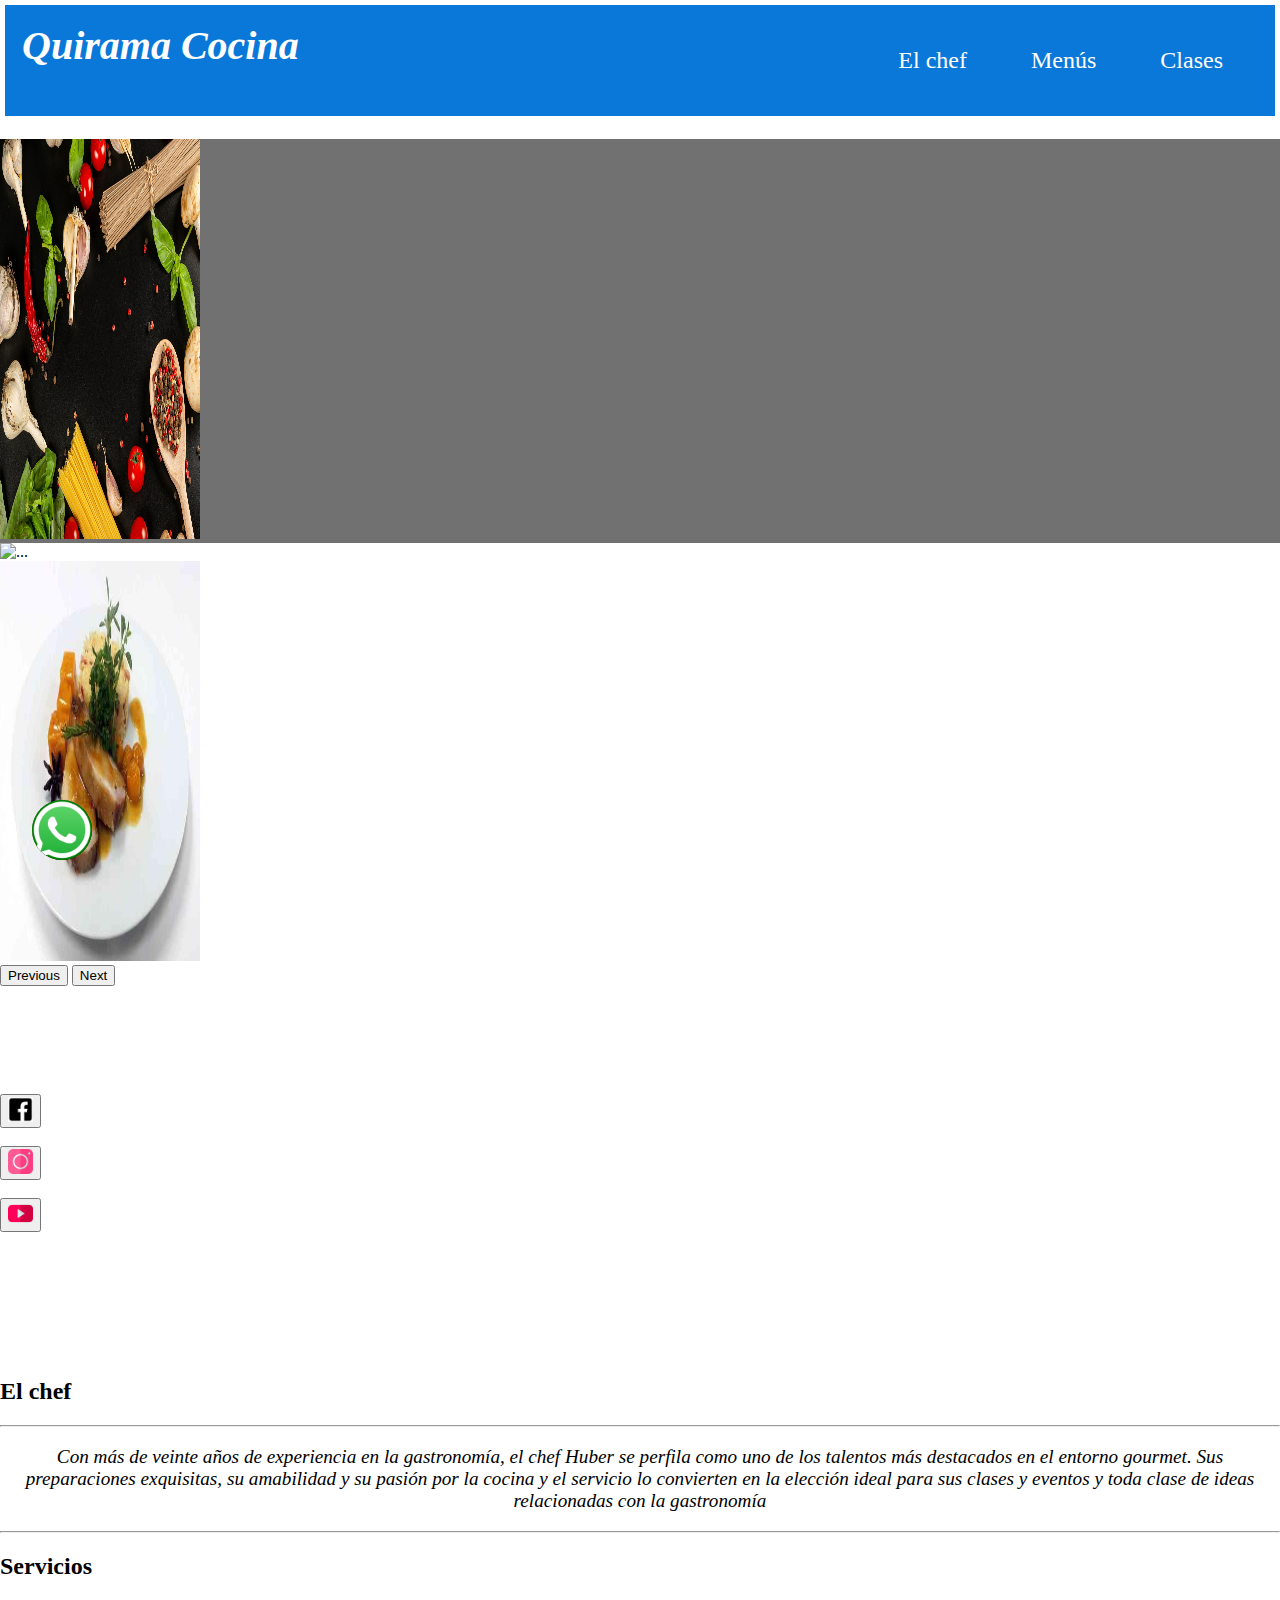
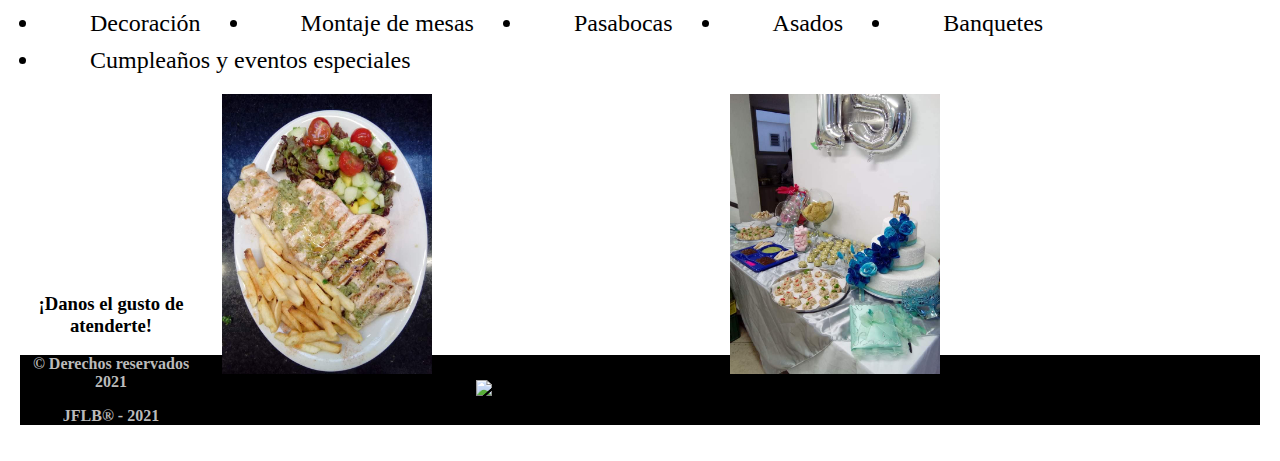
==== index.html @ 5a30e860 "Actualización del directorio y del nombre de la página index" ====
<!DOCTYPE html>
<html lang="en">
  <head>
    
    <meta charset="UTF-8" />
    <meta http-equiv="X-UA-Compatible" content="IE=edge" />
    <meta name="viewport" content="width=device-width, initial-scale=1.0" />
  
    <link rel="stylesheet" href="../estilos/estilo2.css" />
    <!--Modal-->
    <link rel="stylesheet" href="../estilos/modal.css">
   
  <!--Enlace a los estilos de Bootstrap-->
<link href="https://cdn.jsdelivr.net/npm/bootstrap@5.0.2/dist/css/bootstrap.min.css" rel="stylesheet" integrity="sha384-EVSTQN3/azprG1Anm3QDgpJLIm9Nao0Yz1ztcQTwFspd3yD65VohhpuuCOmLASjC" crossorigin="anonymous">
  

<!--Script para darle transición al carrusel-->
  <script src="https://cdn.jsdelivr.net/npm/bootstrap@5.0.1/dist/js/bootstrap.bundle.min.js" integrity="sha384-gtEjrD/SeCtmISkJkNUaaKMoLD0//ElJ19smozuHV6z3Iehds+3Ulb9Bn9Plx0x4" crossorigin="anonymous"></script>
  <title>Quirama cocina</title>
  <link rel="shortcut icon" href="../Resources/icono3.jpg">  

</head>
  <body>
    
    <header>
    
        <!--Menú desplegable 1-->
<nav id="menu_1">    



      <ul>
        <li id="title">
          <a href="">Quirama Cocina</a>
        </li>
        <section id="title2">   <li>
          <a href="./html/chef.html">El chef</a>
        </li>
        <li>
          <a href="./html/menu.html">Menús</a>
        </li>
        <li>
          <a href="./html/clases.html">Clases</a>
        </li>    </section>
        
      </ul>
    </nav>

    </header>

    <main>

<!--Carrusel-->

<div id="carouselExampleControls" class="carousel slide" data-bs-ride="carousel">
  <div class.active="carousel-inner">
    <br>
    <div class="carousel-item active">
      <img src="../Resources/Banner5.jpg" class="d-block w-100" alt="..." height= 400px width="200px">
    </div>
    <div class="carousel-item">
      <img src="../Resources/Banner2.jpg"  class="d-block w-100" alt="..." height= 400px width="200px" >
    </div>
    <div class="carousel-item">
      <img src="../Resources/otra.jpg" class="d-block w-100" alt="..." height= "400px" width="200px" >
    </div>
  </div>
  <button class="carousel-control-prev" type="button" data-bs-target="#carouselExampleControls" data-bs-slide="prev">
    <span class="carousel-control-prev-icon" aria-hidden="true"></span>
    <span class="visually-hidden">Previous</span>
  </button>
  <button class="carousel-control-next" type="button" data-bs-target="#carouselExampleControls" data-bs-slide="next">
    <span class="carousel-control-next-icon" aria-hidden="true"></span>
    <span class="visually-hidden">Next</span>
  </button>
</div>
<br>
<br>
<br>
<section>

  <!--BOTONES DE REDES SOCIALES-->
  <br>
  <br>
  <br>
  
  <button type="button" class="btn btn-primary position-relative"> <a href="https://www.facebook.com/Quirama-Parrilla-bar-y-servicios-208614999669342/" target="_blank"><img src="../Resources/facebook3.png" alt="" height= 25px width="25px"> </a>    
  </button>
  <br>
  <br>
  <button type="button" class="btn btn-primary position-relative"> <a href="http://www.instagram.com" target="_blank"><img src="../Resources/instagram.png" alt="" height= 25px width="25px"></a>  
     
  </button>
  <br>
  <br>
  <button type="button" class="btn btn-primary position-relative"><a href="https://www.youtube.com/channel/UCLt3_3Pa92Lo_T9x-csRHAQ" target="_blank"><img src="../Resources/youtube.png" alt="" height= 25px width="25px"> </a>
     
  </button>
  <br>
  <br>  
  <br>
  
</section>
   
<br>
<br>
<br>
<br>
<br>
<h2>El chef</h2>
<hr>
<section>  <div id="contenedor">
  
  <p> 
    Con más de veinte años de experiencia en la gastronomía, el chef Huber se perfila como uno de los talentos más destacados en el entorno gourmet.
    Sus preparaciones exquisitas, su amabilidad y su pasión por la cocina y el servicio lo convierten en la elección ideal para sus clases y eventos
    y toda clase de ideas relacionadas con la gastronomía</p>
      </div>  </section>
      <section id="servicios">
        <hr> <h2> Servicios</h2>  
       <ul>
        <li>Decoración</li>
        <li>Montaje de mesas </li>
        <li>Pasabocas</li>
        <li>Asados</li>
        <li>Banquetes</li> 
        <li> Cumpleaños y eventos especiales</li> 
      </ul>
      <section id="images"> 
       <img class="postre" id="img1" src="../Resources/pechuga.jpg" alt="Pechuga asada">  
      
        <img class="postre" id="img2" src="../Resources/barril.jpg" alt="Lomo al barril"> 
        
        <img class="postre" id="img3"  src="../Resources/postre.jpg" alt="Fiesta de quinces">  
      
                   <!-- The Modal -->
<div id="myModal" class="modal">

  <!-- The Close Button -->
  <span class="close">&times;</span>

  <!-- Modal Content (The Image) -->
  <img class="modal-content" id="img01">

  <!-- Modal Caption (Image Text) -->
  <div id="caption"></div>
</div>
  
     
      </section>

      </section>

    </main>
    <br>
    <br>
    <br>
    <br>
    <br>
    <br>
    <br>
    <br>
    <br>
    <br>
    <br>
    <br>
    <br>
    <br>
    <a href="https://wa.me/573052212012?text=Hola,%20quiero%20recibir%20información%20sobre%20el%20menú" target="_blank"> <button type="button" class="whatsapp" title="Chatea con nosotros""> <img src="../Resources/wp.png" alt="" class="wp">  </button>   </a>  
 
    <footer> <div>
      <p> <h3> ¡Danos el gusto de atenderte!  </h3></p>
      
      
      </div>  
      <div class="derechos">

        <p>&copy Derechos reservados 2021</p>
          <p> JFLB&reg - 2021</p>
        
        </div>
    
    
    </footer>
    <script src="../modal.js"></script>  <!--Que lo cargue de último, de modo que ya se hayan cargado los elementsId-->
  </body>
</html>
---- estilos/estilo2.css ----
header ul{
    background-color: rgb(10, 120, 216);
    list-style-type: none;
    margin:5px;
    padding: 0px;
    overflow: hidden;
    text-align: center;
    box-shadow: 0.5em;
}

header ul li{
    float:left;
    padding: 10px 20px 10px 20px;
    font-size: 1.5rem;
}

#title2{
    float:right;
    padding: 20px;
  
}
header ul li a{
    color:white;
    text-decoration-line:none;
    padding: 12px;
    display: block;

}
#title2 li a:hover{
    background-color: rgb(238, 151, 44);
}

body{
    margin:0%;
   /* background-image: url("https://static.vecteezy.com/system/resources/previews/002/550/504/non_2x/cute-cartoon-blue-sky-with-cloud-and-sun-background-wallpaper-free-vector.jpg");*/
   
    
}

footer {
    font-weight: bold;
    padding: 20px;
    text-align: center;
}





@media only screen and (max-width: 600px) {
    #contenedor{
        background-color: aqua;
    }
}

#title{
    font-size: larger;
    font-weight: bold;
    padding: 5px;
    font-style: italic;
    font-size: 2.5rem;
}
.carousel-control-prev-icon, .carousel-control-next-icon{
    transform: translateY(600%);
    
 
}

.postre{
    display:inline-table;
    width: 250px;
    padding: 20px;
    margin: 0%;
    right: 0%;
   
  }
  #servicios ul li{
    float:left;
    padding: 10px 50px 0px 50px;
    font-size: 1.5rem;
 
}


.derechos{
    background-color: black;
    color: #bbb;
}


#images{
    float: right;    
    margin-right: 25%;
}
/*Estilo del texto*/
#contenedor{
   
    width:100%;
        font-style: italic;
        font-size: larger;
        text-align: center;
          
          
          

}

.whatsapp, .wp {  /*Creo un botón y una clase y a los dos les asigno las mismas propiedades para que se sobrepongan*/
    position:fixed;
    width:60px;
    height:60px;
    bottom:40px;
    right:40px;
    left: 2.5%;

    background-color:green;
   
    border-radius:1000px;
    text-align:center;
    font-size:30px;
  
  }
 
/*Elementos de las demás páginas*/
  #video{
      text-align: center;
  }
#menú2{
    padding: 10px 50px 0px 50px;
    font-size: 1.5rem;
}
#chef{
    text-align: center;
    left: 50%;
}

/************************************ESTILO CHEF***********************************/
* {box-sizing:border-box}

/* Slideshow container */
.slideshow-container {
  max-width: 1000px;
  position: relative;
  margin: auto;
}

/* Hide the images by default */
.mySlides {
  display: unset;
}

/* Next & previous buttons */
.prev, .next {
  cursor: pointer;
  position: absolute;
  top: 50%;
  width: auto;
  margin-top: -22px;
  padding: 16px;
  color: white;
  font-weight: bold;
  font-size: 18px;
  transition: 0.6s ease;
  border-radius: 0 3px 3px 0;
  user-select: none;
}

/* Position the "next button" to the right */
.next {
  right: 0;
  border-radius: 3px 0 0 3px;
}

/* On hover, add a black background color with a little bit see-through */
.prev:hover, .next:hover {
  background-color: rgba(0,0,0,0.8);
}

/* Caption text */
.text {
  color: #f2f2f2;
  font-size: 15px;
  padding: 8px 12px;
  position: absolute;
  bottom: 8px;
  width: 100%;
  text-align: center;
}

/* Number text (1/3 etc) */
.numbertext {
  color: #f2f2f2;
  font-size: 12px;
  padding: 8px 12px;
  position: absolute;
  top: 0;
}
.text1{
    text-align: center;
}
/* The dots/bullets/indicators */
.dot {
  cursor: pointer;
  height: 15px;
  width: 15px;
  margin: 0 2px;
  background-color: #bbb;
  border-radius: 50%;
  display: inline-block;
  transition: background-color 0.6s ease;
}

.active, .dot:hover {
  background-color: #717171;
}

/* Fading animation */
.fade {
  -webkit-animation-name: fade;
  -webkit-animation-duration: 0.5s;
  animation-name: fade;
  animation-duration: 3.5s;
}


@-webkit-keyframes fade {
  from {opacity: .8}
  to {opacity: 1}
}

@keyframes fade {
  from {opacity: .8}
  to {opacity: 1}
}

/*BANNER*/
.slideshow-container{
display: flex;
}


/*------------------ESTILO GALERÍA--------------------------*/
#contPersonajes{
  display: grid;
  grid-auto-rows: auto;
  grid-auto-columns: auto;
  grid-template-columns: repeat(3, 1fr);
  text-align: center; 
  padding-left: 5px;
}

@media only screen and (max-width: 600px) {
  #contPersonajes{
  display:list-item;
  }
}

.card-img-top{
  padding: auto;
  width: 300px;
  height: 400px;
  text-align: center;
}

#title-gallery{
  text-align: center;
}
---- estilos/modal.css ----
/* Style the Image Used to Trigger the Modal */
.postre {
    border-radius: 5px;
    cursor: pointer;
    transition: 0.3s;
  }
  
  .postre:hover {opacity: 0.7;}
  
  /* The Modal (background) */
  .modal {
    display: none; /* Hidden by default */
    position: fixed; /* Stay in place */
    z-index: 1; /* Sit on top */
    padding-top: 100px; /* Location of the box */
    left: 0;
    top: 0;
    width: 100%; /* Full width */
    height: 100%; /* Full height */
    overflow: auto; /* Enable scroll if needed */
    background-color: rgb(0,0,0); /* Fallback color */
    background-color: rgba(0,0,0,0.9); /* Black w/ opacity */
  }
  
  /* Modal Content (Image) */
  .modal-content {
    margin: auto;
    display: block;
    width: 80%;
    max-width: 700px;
  }
  
  /* Caption of Modal Image (Image Text) - Same Width as the Image */
  #caption {
    margin: auto;
    display: block;
    width: 80%;
    max-width: 700px;
    text-align: center;
    color: #ccc;
    padding: 10px 0;
    height: 150px;
  }
  
  /* Add Animation - Zoom in the Modal */
  .modal-content, #caption {
    animation-name: zoom;
    animation-duration: 0.6s;
  }
  
  @keyframes zoom {
    from {transform:scale(0)}
    to {transform:scale(1)}
  }
  
  /* The Close Button */
  .close {
    position: absolute;
    top: 15px;
    right: 35px;
    color: #f1f1f1;
    font-size: 40px;
    font-weight: bold;
    transition: 0.3s;
  }
  
  .close:hover,
  .close:focus {
    color: #bbb;
    text-decoration: none;
    cursor: pointer;
  }
  
  /* 100% Image Width on Smaller Screens */
  @media only screen and (max-width: 700px){
    .modal-content {
      width: 100%;
    }
  }

  /*------------De galería-------------*/
  .card-img-top {
    border-radius: 5px;
    cursor: pointer;
    transition: 0.3s;
  }
  
  .card-img-top:hover {opacity: 0.7;}
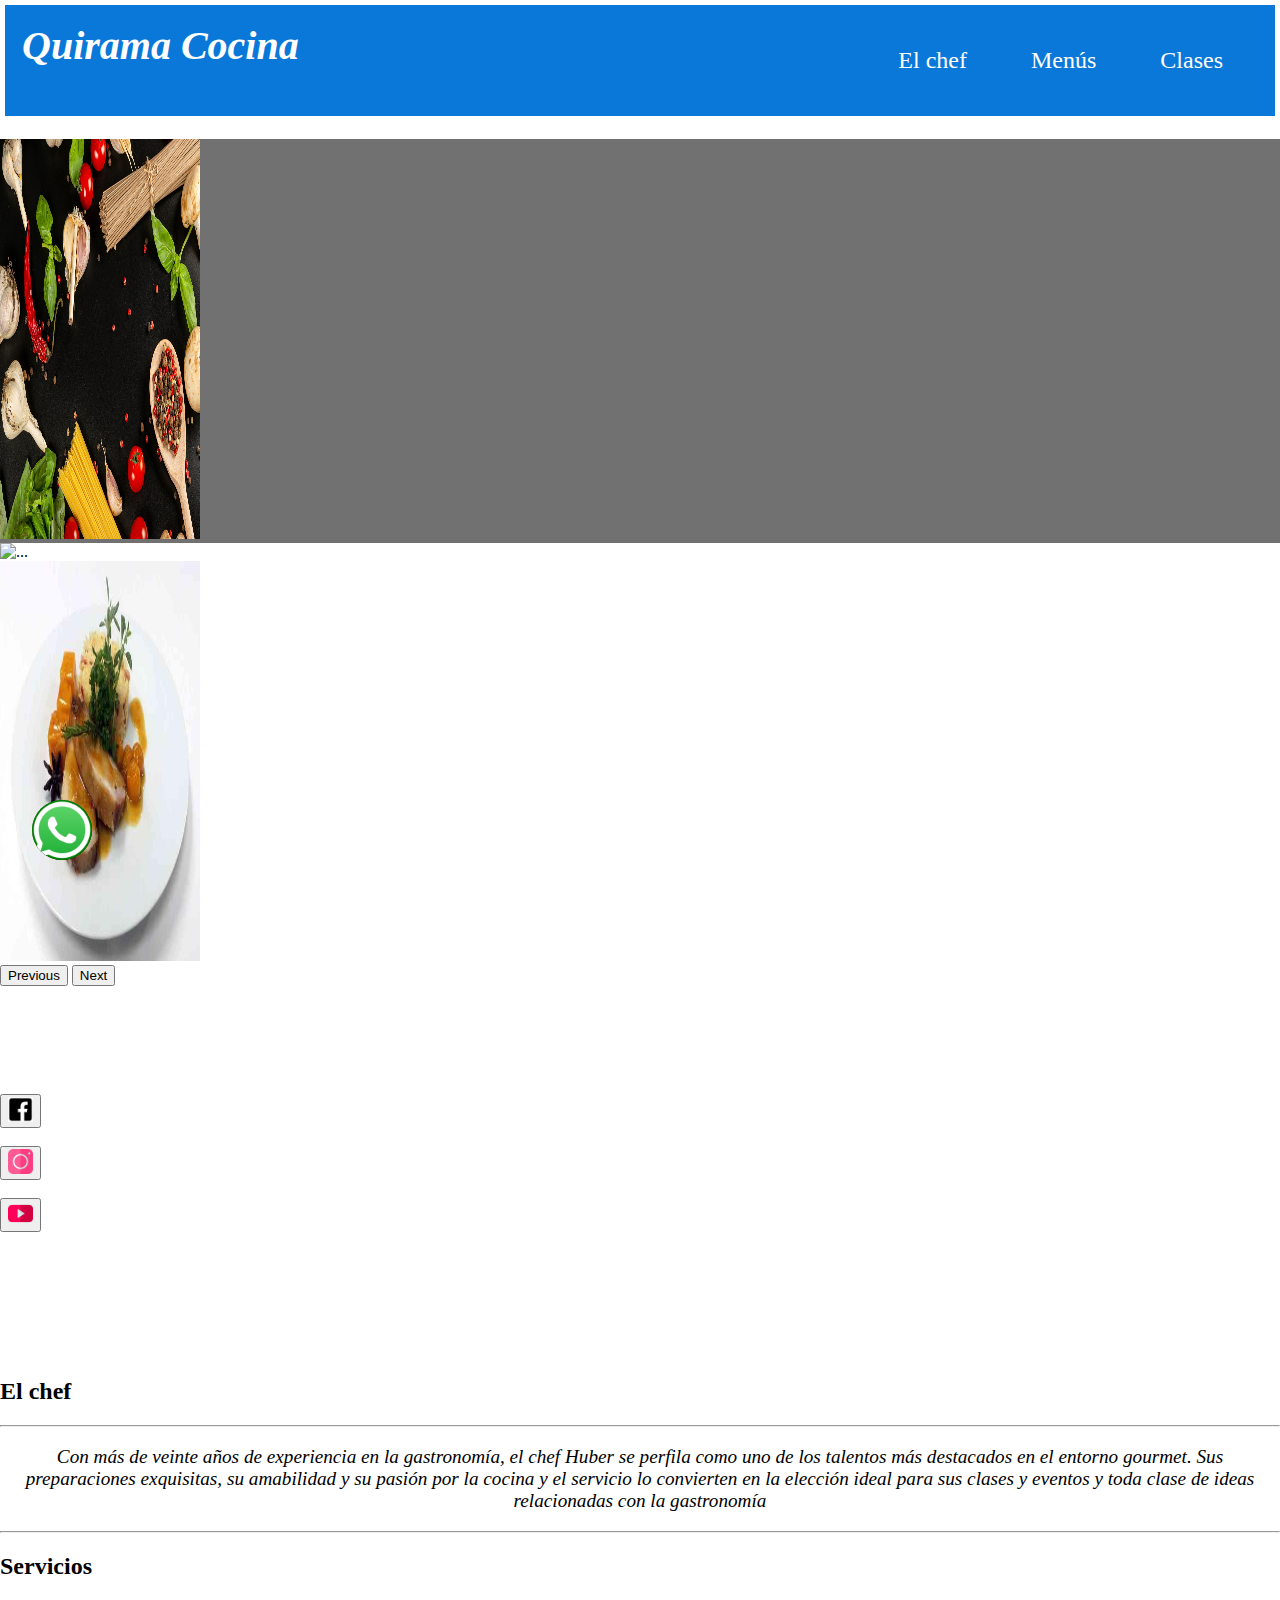
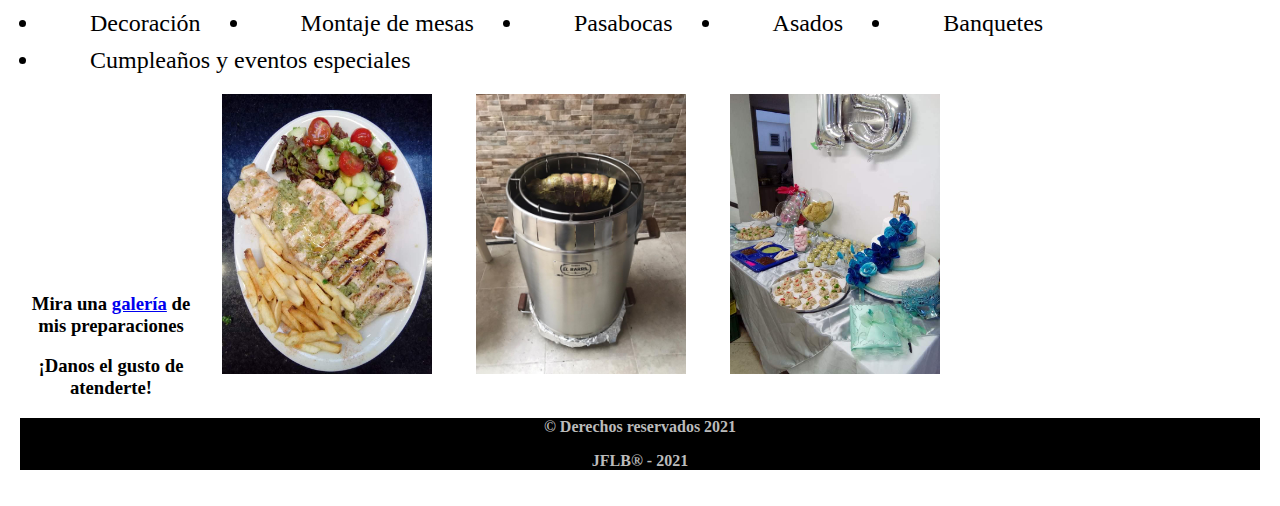
==== commit cb11797f: "Corrección imagen del barril y enlace a galería" ====
--- a/index.html
+++ b/index.html
@@ -1,31 +1,36 @@
 <!DOCTYPE html>
 <html lang="en">
-  <head>
-    
-    <meta charset="UTF-8" />
-    <meta http-equiv="X-UA-Compatible" content="IE=edge" />
-    <meta name="viewport" content="width=device-width, initial-scale=1.0" />
-  
-    <link rel="stylesheet" href="../estilos/estilo2.css" />
-    <!--Modal-->
-    <link rel="stylesheet" href="../estilos/modal.css">
-   
+
+<head>
+
+  <meta charset="UTF-8" />
+  <meta http-equiv="X-UA-Compatible" content="IE=edge" />
+  <meta name="viewport" content="width=device-width, initial-scale=1.0" />
+
+  <link rel="stylesheet" href="./estilos/estilo2.css" />
+  <!--Modal-->
+  <link rel="stylesheet" href="./estilos/modal.css">
+
   <!--Enlace a los estilos de Bootstrap-->
-<link href="https://cdn.jsdelivr.net/npm/bootstrap@5.0.2/dist/css/bootstrap.min.css" rel="stylesheet" integrity="sha384-EVSTQN3/azprG1Anm3QDgpJLIm9Nao0Yz1ztcQTwFspd3yD65VohhpuuCOmLASjC" crossorigin="anonymous">
-  
-
-<!--Script para darle transición al carrusel-->
-  <script src="https://cdn.jsdelivr.net/npm/bootstrap@5.0.1/dist/js/bootstrap.bundle.min.js" integrity="sha384-gtEjrD/SeCtmISkJkNUaaKMoLD0//ElJ19smozuHV6z3Iehds+3Ulb9Bn9Plx0x4" crossorigin="anonymous"></script>
+  <link href="https://cdn.jsdelivr.net/npm/bootstrap@5.0.2/dist/css/bootstrap.min.css" rel="stylesheet"
+    integrity="sha384-EVSTQN3/azprG1Anm3QDgpJLIm9Nao0Yz1ztcQTwFspd3yD65VohhpuuCOmLASjC" crossorigin="anonymous">
+
+
+  <!--Script para darle transición al carrusel-->
+  <script src="https://cdn.jsdelivr.net/npm/bootstrap@5.0.1/dist/js/bootstrap.bundle.min.js"
+    integrity="sha384-gtEjrD/SeCtmISkJkNUaaKMoLD0//ElJ19smozuHV6z3Iehds+3Ulb9Bn9Plx0x4"
+    crossorigin="anonymous"></script>
   <title>Quirama cocina</title>
-  <link rel="shortcut icon" href="../Resources/icono3.jpg">  
+  <link rel="shortcut icon" href="./Resources/icono3.jpg">
 
 </head>
-  <body>
-    
-    <header>
-    
-        <!--Menú desplegable 1-->
-<nav id="menu_1">    
+
+<body>
+
+  <header>
+
+    <!--Menú desplegable 1-->
+    <nav id="menu_1">
 
 
 
@@ -33,155 +38,176 @@
         <li id="title">
           <a href="">Quirama Cocina</a>
         </li>
-        <section id="title2">   <li>
-          <a href="./html/chef.html">El chef</a>
-        </li>
-        <li>
-          <a href="./html/menu.html">Menús</a>
-        </li>
-        <li>
-          <a href="./html/clases.html">Clases</a>
-        </li>    </section>
-        
+        <section id="title2">
+          <li>
+            <a href="./html/chef.html">El chef</a>
+          </li>
+          <li>
+            <a href="./html/menu.html">Menús</a>
+          </li>
+          <li>
+            <a href="./html/clases.html">Clases</a>
+          </li>
+        </section>
+
       </ul>
     </nav>
 
-    </header>
-
-    <main>
-
-<!--Carrusel-->
-
-<div id="carouselExampleControls" class="carousel slide" data-bs-ride="carousel">
-  <div class.active="carousel-inner">
-    <br>
-    <div class="carousel-item active">
-      <img src="../Resources/Banner5.jpg" class="d-block w-100" alt="..." height= 400px width="200px">
+  </header>
+
+  <main>
+
+    <!--Carrusel-->
+
+    <div id="carouselExampleControls" class="carousel slide" data-bs-ride="carousel">
+      <div class.active="carousel-inner">
+        <br>
+        <div class="carousel-item active">
+          <img src="./Resources/Banner5.jpg" class="d-block w-100" alt="..." height=400px width="200px">
+        </div>
+        <div class="carousel-item">
+          <img src="./Resources/Banner2.jpg" class="d-block w-100" alt="..." height=400px width="200px">
+        </div>
+        <div class="carousel-item">
+          <img src="./Resources/otra.jpg" class="d-block w-100" alt="..." height="400px" width="200px">
+        </div>
+      </div>
+      <button class="carousel-control-prev" type="button" data-bs-target="#carouselExampleControls"
+        data-bs-slide="prev">
+        <span class="carousel-control-prev-icon" aria-hidden="true"></span>
+        <span class="visually-hidden">Previous</span>
+      </button>
+      <button class="carousel-control-next" type="button" data-bs-target="#carouselExampleControls"
+        data-bs-slide="next">
+        <span class="carousel-control-next-icon" aria-hidden="true"></span>
+        <span class="visually-hidden">Next</span>
+      </button>
     </div>
-    <div class="carousel-item">
-      <img src="../Resources/Banner2.jpg"  class="d-block w-100" alt="..." height= 400px width="200px" >
-    </div>
-    <div class="carousel-item">
-      <img src="../Resources/otra.jpg" class="d-block w-100" alt="..." height= "400px" width="200px" >
-    </div>
-  </div>
-  <button class="carousel-control-prev" type="button" data-bs-target="#carouselExampleControls" data-bs-slide="prev">
-    <span class="carousel-control-prev-icon" aria-hidden="true"></span>
-    <span class="visually-hidden">Previous</span>
-  </button>
-  <button class="carousel-control-next" type="button" data-bs-target="#carouselExampleControls" data-bs-slide="next">
-    <span class="carousel-control-next-icon" aria-hidden="true"></span>
-    <span class="visually-hidden">Next</span>
-  </button>
-</div>
-<br>
-<br>
-<br>
-<section>
-
-  <!--BOTONES DE REDES SOCIALES-->
-  <br>
-  <br>
-  <br>
-  
-  <button type="button" class="btn btn-primary position-relative"> <a href="https://www.facebook.com/Quirama-Parrilla-bar-y-servicios-208614999669342/" target="_blank"><img src="../Resources/facebook3.png" alt="" height= 25px width="25px"> </a>    
-  </button>
-  <br>
-  <br>
-  <button type="button" class="btn btn-primary position-relative"> <a href="http://www.instagram.com" target="_blank"><img src="../Resources/instagram.png" alt="" height= 25px width="25px"></a>  
-     
-  </button>
-  <br>
-  <br>
-  <button type="button" class="btn btn-primary position-relative"><a href="https://www.youtube.com/channel/UCLt3_3Pa92Lo_T9x-csRHAQ" target="_blank"><img src="../Resources/youtube.png" alt="" height= 25px width="25px"> </a>
-     
-  </button>
-  <br>
-  <br>  
-  <br>
-  
-</section>
-   
-<br>
-<br>
-<br>
-<br>
-<br>
-<h2>El chef</h2>
-<hr>
-<section>  <div id="contenedor">
-  
-  <p> 
-    Con más de veinte años de experiencia en la gastronomía, el chef Huber se perfila como uno de los talentos más destacados en el entorno gourmet.
-    Sus preparaciones exquisitas, su amabilidad y su pasión por la cocina y el servicio lo convierten en la elección ideal para sus clases y eventos
-    y toda clase de ideas relacionadas con la gastronomía</p>
-      </div>  </section>
-      <section id="servicios">
-        <hr> <h2> Servicios</h2>  
-       <ul>
+    <br>
+    <br>
+    <br>
+    <section>
+
+      <!--BOTONES DE REDES SOCIALES-->
+      <br>
+      <br>
+      <br>
+
+      <button type="button" class="btn btn-primary position-relative"> <a
+          href="https://www.facebook.com/Quirama-Parrilla-bar-y-servicios-208614999669342/" target="_blank"><img
+            src="./Resources/facebook3.png" alt="" height=25px width="25px"> </a>
+      </button>
+      <br>
+      <br>
+      <button type="button" class="btn btn-primary position-relative"> <a href="http://www.instagram.com"
+          target="_blank"><img src="./Resources/instagram.png" alt="" height=25px width="25px"></a>
+
+      </button>
+      <br>
+      <br>
+      <button type="button" class="btn btn-primary position-relative"><a
+          href="https://www.youtube.com/channel/UCLt3_3Pa92Lo_T9x-csRHAQ" target="_blank"><img
+            src="./Resources/youtube.png" alt="" height=25px width="25px"> </a>
+
+      </button>
+      <br>
+      <br>
+      <br>
+
+    </section>
+
+    <br>
+    <br>
+    <br>
+    <br>
+    <br>
+    <h2>El chef</h2>
+    <hr>
+    <section>
+      <div id="contenedor">
+
+        <p>
+          Con más de veinte años de experiencia en la gastronomía, el chef Huber se perfila como uno de los talentos más
+          destacados en el entorno gourmet.
+          Sus preparaciones exquisitas, su amabilidad y su pasión por la cocina y el servicio lo convierten en la
+          elección ideal para sus clases y eventos
+          y toda clase de ideas relacionadas con la gastronomía</p>
+      </div>
+    </section>
+    <section id="servicios">
+      <hr>
+      <h2> Servicios</h2>
+      <ul>
         <li>Decoración</li>
         <li>Montaje de mesas </li>
         <li>Pasabocas</li>
         <li>Asados</li>
-        <li>Banquetes</li> 
-        <li> Cumpleaños y eventos especiales</li> 
+        <li>Banquetes</li>
+        <li> Cumpleaños y eventos especiales</li>
       </ul>
-      <section id="images"> 
-       <img class="postre" id="img1" src="../Resources/pechuga.jpg" alt="Pechuga asada">  
-      
-        <img class="postre" id="img2" src="../Resources/barril.jpg" alt="Lomo al barril"> 
-        
-        <img class="postre" id="img3"  src="../Resources/postre.jpg" alt="Fiesta de quinces">  
-      
-                   <!-- The Modal -->
-<div id="myModal" class="modal">
-
-  <!-- The Close Button -->
-  <span class="close">&times;</span>
-
-  <!-- Modal Content (The Image) -->
-  <img class="modal-content" id="img01">
-
-  <!-- Modal Caption (Image Text) -->
-  <div id="caption"></div>
-</div>
-  
-     
+      <section id="images">
+        <img class="postre" id="img1" src="./Resources/pechuga.jpg" alt="Pechuga asada">
+
+        <img class="postre" id="img2" src="./Resources/Barril.jpg" alt="Lomo al barril">
+
+        <img class="postre" id="img3" src="./Resources/postre.jpg" alt="Fiesta de quinces">
+
+        <!-- The Modal -->
+        <div id="myModal" class="modal">
+
+          <!-- The Close Button -->
+          <span class="close">&times;</span>
+
+          <!-- Modal Content (The Image) -->
+          <img class="modal-content" id="img01">
+
+          <!-- Modal Caption (Image Text) -->
+          <div id="caption"></div>
+        </div>
+
+
       </section>
 
-      </section>
-
-    </main>
-    <br>
-    <br>
-    <br>
-    <br>
-    <br>
-    <br>
-    <br>
-    <br>
-    <br>
-    <br>
-    <br>
-    <br>
-    <br>
-    <br>
-    <a href="https://wa.me/573052212012?text=Hola,%20quiero%20recibir%20información%20sobre%20el%20menú" target="_blank"> <button type="button" class="whatsapp" title="Chatea con nosotros""> <img src="../Resources/wp.png" alt="" class="wp">  </button>   </a>  
- 
-    <footer> <div>
-      <p> <h3> ¡Danos el gusto de atenderte!  </h3></p>
-      
-      
-      </div>  
-      <div class="derechos">
-
-        <p>&copy Derechos reservados 2021</p>
-          <p> JFLB&reg - 2021</p>
-        
-        </div>
-    
-    
-    </footer>
-    <script src="../modal.js"></script>  <!--Que lo cargue de último, de modo que ya se hayan cargado los elementsId-->
-  </body>
-</html>
+    </section>
+
+  </main>
+  <br>
+  <br>
+  <br>
+  <br>
+  <br>
+  <br>
+  <br>
+  <br>
+  <br>
+  <br>
+  <br>
+  <br>
+  <br>
+  <br>
+  <a href="https://wa.me/573052212012?text=Hola,%20quiero%20recibir%20información%20sobre%20el%20menú" target="_blank">
+    <button type="button" class="whatsapp" title="Chatea con nosotros""> <img src=" ./Resources/wp.png" alt=""
+      class="wp"> </button> </a>
+
+  <footer>
+    <div>
+      <p>
+        <h3>Mira una <a href="./html/galeria.html">galería</a> de mis preparaciones</h3>
+      <h3> ¡Danos el gusto de atenderte! </h3>
+      </p>
+
+
+    </div>
+    <div class="derechos">
+
+      <p>&copy Derechos reservados 2021</p>
+      <p> JFLB&reg - 2021</p>
+
+    </div>
+
+
+  </footer>
+  <script src="./modal.js"></script> <!--Que lo cargue de último, de modo que ya se hayan cargado los elementsId-->
+</body>
+
+</html>